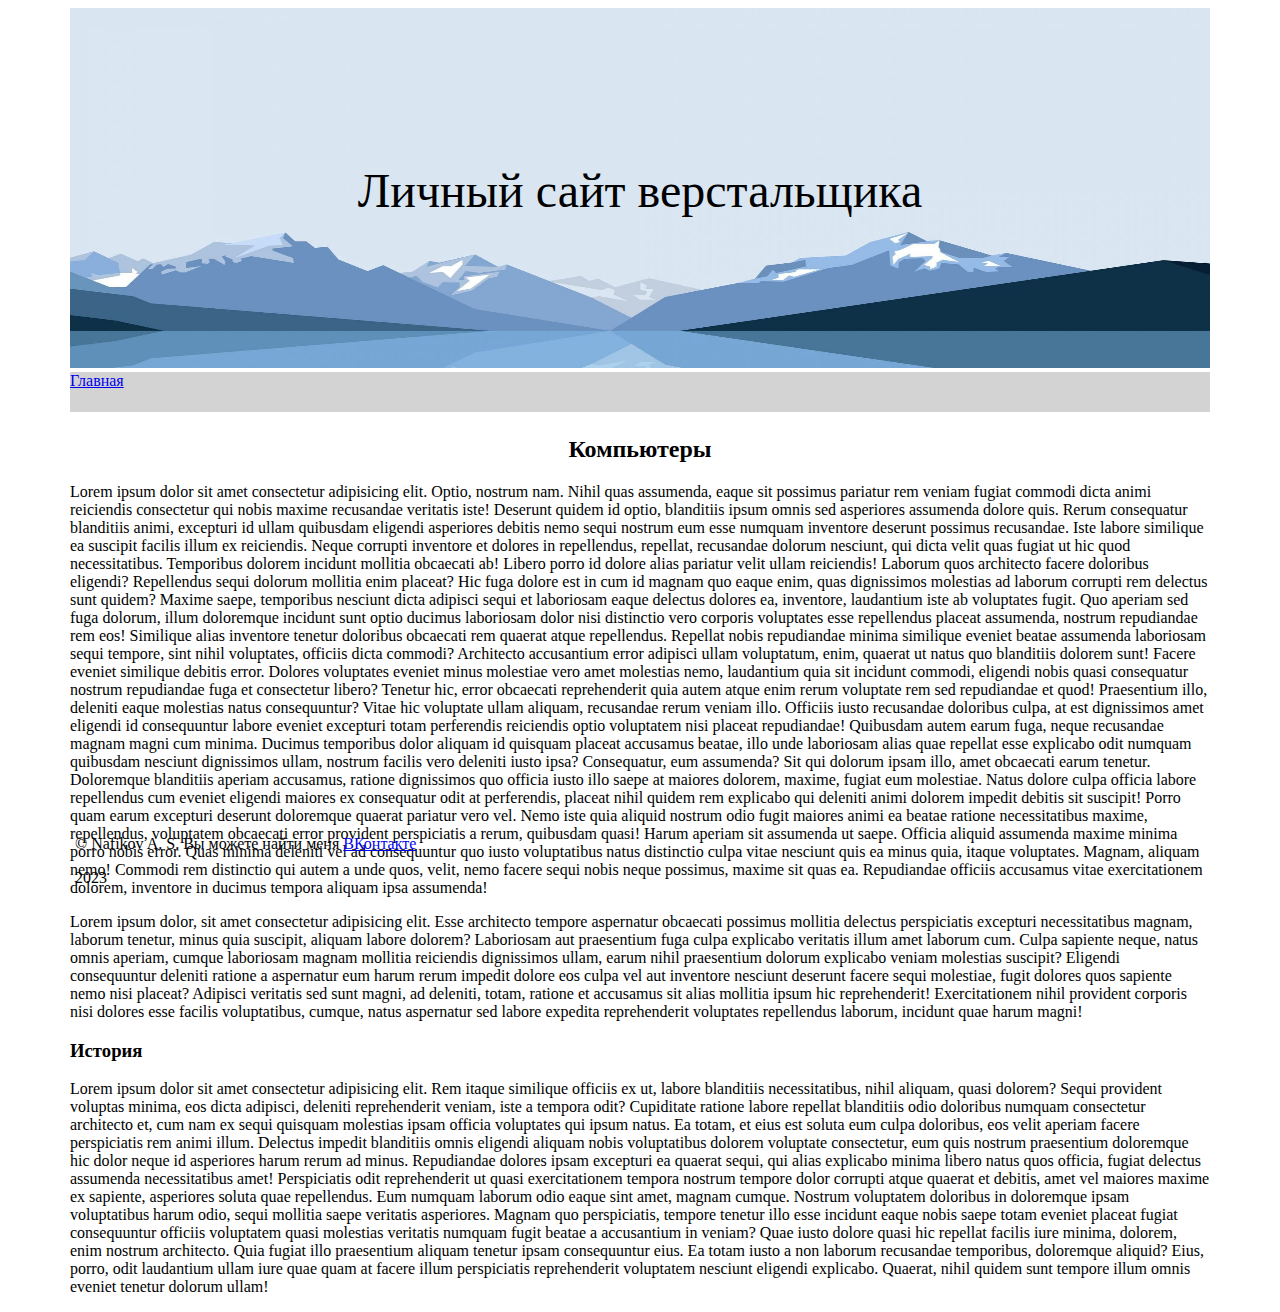
==== articles/computing.html @ 9a55bd05 "about me - Task" ====
<!DOCTYPE html>
<html>
    <head>
        <link rel="stylesheet" href="../css/style.css">
    </head>

    <header>
        <div class="container">
            <img class="header-logo" src="../img/header-background.jpg">
            <div class="centered-text fs-48">Личный сайт верстальщика</div>
        </div>

        <nav class="navbar">
            <a class="navbar-item" href="../index.html">Главная</a>
        </nav>
    </header>

    <body>
        <h2 class="article-title">Компьютеры</h3>
        <p>Lorem ipsum dolor sit amet consectetur adipisicing elit. Optio, nostrum nam. Nihil quas assumenda, eaque sit possimus pariatur rem veniam fugiat commodi dicta animi reiciendis consectetur qui nobis maxime recusandae veritatis iste! Deserunt quidem id optio, blanditiis ipsum omnis sed asperiores assumenda dolore quis. Rerum consequatur blanditiis animi, excepturi id ullam quibusdam eligendi asperiores debitis nemo sequi nostrum eum esse numquam inventore deserunt possimus recusandae. Iste labore similique ea suscipit facilis illum ex reiciendis. Neque corrupti inventore et dolores in repellendus, repellat, recusandae dolorum nesciunt, qui dicta velit quas fugiat ut hic quod necessitatibus. Temporibus dolorem incidunt mollitia obcaecati ab! Libero porro id dolore alias pariatur velit ullam reiciendis! Laborum quos architecto facere doloribus eligendi? Repellendus sequi dolorum mollitia enim placeat? Hic fuga dolore est in cum id magnam quo eaque enim, quas dignissimos molestias ad laborum corrupti rem delectus sunt quidem? Maxime saepe, temporibus nesciunt dicta adipisci sequi et laboriosam eaque delectus dolores ea, inventore, laudantium iste ab voluptates fugit. Quo aperiam sed fuga dolorum, illum doloremque incidunt sunt optio ducimus laboriosam dolor nisi distinctio vero corporis voluptates esse repellendus placeat assumenda, nostrum repudiandae rem eos! Similique alias inventore tenetur doloribus obcaecati rem quaerat atque repellendus. Repellat nobis repudiandae minima similique eveniet beatae assumenda laboriosam sequi tempore, sint nihil voluptates, officiis dicta commodi? Architecto accusantium error adipisci ullam voluptatum, enim, quaerat ut natus quo blanditiis dolorem sunt! Facere eveniet similique debitis error. Dolores voluptates eveniet minus molestiae vero amet molestias nemo, laudantium quia sit incidunt commodi, eligendi nobis quasi consequatur nostrum repudiandae fuga et consectetur libero? Tenetur hic, error obcaecati reprehenderit quia autem atque enim rerum voluptate rem sed repudiandae et quod! Praesentium illo, deleniti eaque molestias natus consequuntur? Vitae hic voluptate ullam aliquam, recusandae rerum veniam illo. Officiis iusto recusandae doloribus culpa, at est dignissimos amet eligendi id consequuntur labore eveniet excepturi totam perferendis reiciendis optio voluptatem nisi placeat repudiandae! Quibusdam autem earum fuga, neque recusandae magnam magni cum minima. Ducimus temporibus dolor aliquam id quisquam placeat accusamus beatae, illo unde laboriosam alias quae repellat esse explicabo odit numquam quibusdam nesciunt dignissimos ullam, nostrum facilis vero deleniti iusto ipsa? Consequatur, eum assumenda? Sit qui dolorum ipsam illo, amet obcaecati earum tenetur. Doloremque blanditiis aperiam accusamus, ratione dignissimos quo officia iusto illo saepe at maiores dolorem, maxime, fugiat eum molestiae. Natus dolore culpa officia labore repellendus cum eveniet eligendi maiores ex consequatur odit at perferendis, placeat nihil quidem rem explicabo qui deleniti animi dolorem impedit debitis sit suscipit! Porro quam earum excepturi deserunt doloremque quaerat pariatur vero vel. Nemo iste quia aliquid nostrum odio fugit maiores animi ea beatae ratione necessitatibus maxime, repellendus, voluptatem obcaecati error provident perspiciatis a rerum, quibusdam quasi! Harum aperiam sit assumenda ut saepe. Officia aliquid assumenda maxime minima porro nobis error. Quas minima deleniti vel ad consequuntur quo iusto voluptatibus natus distinctio culpa vitae nesciunt quis ea minus quia, itaque voluptates. Magnam, aliquam nemo! Commodi rem distinctio qui autem a unde quos, velit, nemo facere sequi nobis neque possimus, maxime sit quas ea. Repudiandae officiis accusamus vitae exercitationem dolorem, inventore in ducimus tempora aliquam ipsa assumenda!</p>
        <p>Lorem ipsum dolor, sit amet consectetur adipisicing elit. Esse architecto tempore aspernatur obcaecati possimus mollitia delectus perspiciatis excepturi necessitatibus magnam, laborum tenetur, minus quia suscipit, aliquam labore dolorem? Laboriosam aut praesentium fuga culpa explicabo veritatis illum amet laborum cum. Culpa sapiente neque, natus omnis aperiam, cumque laboriosam magnam mollitia reiciendis dignissimos ullam, earum nihil praesentium dolorum explicabo veniam molestias suscipit? Eligendi consequuntur deleniti ratione a aspernatur eum harum rerum impedit dolore eos culpa vel aut inventore nesciunt deserunt facere sequi molestiae, fugit dolores quos sapiente nemo nisi placeat? Adipisci veritatis sed sunt magni, ad deleniti, totam, ratione et accusamus sit alias mollitia ipsum hic reprehenderit! Exercitationem nihil provident corporis nisi dolores esse facilis voluptatibus, cumque, natus aspernatur sed labore expedita reprehenderit voluptates repellendus laborum, incidunt quae harum magni!</p>
        <h3>История</h3>
        <p>Lorem ipsum dolor sit amet consectetur adipisicing elit. Rem itaque similique officiis ex ut, labore blanditiis necessitatibus, nihil aliquam, quasi dolorem? Sequi provident voluptas minima, eos dicta adipisci, deleniti reprehenderit veniam, iste a tempora odit? Cupiditate ratione labore repellat blanditiis odio doloribus numquam consectetur architecto et, cum nam ex sequi quisquam molestias ipsam officia voluptates qui ipsum natus. Ea totam, et eius est soluta eum culpa doloribus, eos velit aperiam facere perspiciatis rem animi illum. Delectus impedit blanditiis omnis eligendi aliquam nobis voluptatibus dolorem voluptate consectetur, eum quis nostrum praesentium doloremque hic dolor neque id asperiores harum rerum ad minus. Repudiandae dolores ipsam excepturi ea quaerat sequi, qui alias explicabo minima libero natus quos officia, fugiat delectus assumenda necessitatibus amet! Perspiciatis odit reprehenderit ut quasi exercitationem tempora nostrum tempore dolor corrupti atque quaerat et debitis, amet vel maiores maxime ex sapiente, asperiores soluta quae repellendus. Eum numquam laborum odio eaque sint amet, magnam cumque. Nostrum voluptatem doloribus in doloremque ipsam voluptatibus harum odio, sequi mollitia saepe veritatis asperiores. Magnam quo perspiciatis, tempore tenetur illo esse incidunt eaque nobis saepe totam eveniet placeat fugiat consequuntur officiis voluptatem quasi molestias veritatis numquam fugit beatae a accusantium in veniam? Quae iusto dolore quasi hic repellat facilis iure minima, dolorem, enim nostrum architecto. Quia fugiat illo praesentium aliquam tenetur ipsam consequuntur eius. Ea totam iusto a non laborum recusandae temporibus, doloremque aliquid? Eius, porro, odit laudantium ullam iure quae quam at facere illum perspiciatis reprehenderit voluptatem nesciunt eligendi explicabo. Quaerat, nihil quidem sunt tempore illum omnis eveniet tenetur dolorum ullam!</p>
    </body>

    <footer>
        &copy; Nafikov A. S. Вы можете найти меня <a href="https://vk.com">ВКонтакте</a>
        <p>2023</p>
    </footer>
</html>
---- css/style.css ----
body{

    margin-left: 70px;
    margin-right: 70px;
}

.container{
    position: relative;
    text-align: center;
}

.header-logo{
    width: 100%;
    height: 360px;
}

.fs-16{
    font-size: 16px;
}

.fs-18{
    font-size: 18px;
}

.fs-24{
    font-size: 24px;
}

.fs-48{
    font-size: 48px;
}

.about-me{
    width: 30%;
    float: left;
    margin-right: 40px;
}

.centered-text {
    position: absolute;
    top: 50%;
    left: 50%;
    transform: translate(-50%, -50%);
}

.header-text{
    font-size: 48px;
}

.articles{
    background-color: lightgray;
    padding: 10px;
}

.article{
    border-bottom: black;
    border-bottom-width: 2px;
}

footer {
    position:absolute;
    bottom:0;
    height:60px;
    padding: 5px;
}

.navbar {
    display: inline-block;
    background-color: lightgray;
    height: 40px;
    width: 100%;
}

.navbar-item {
    text-align: center;
    padding: 5px;
    margin: 0;
    padding: 0;
    float: left;
    display: block;
    text-align: center;
}

.article-title {
    text-align: center;
}
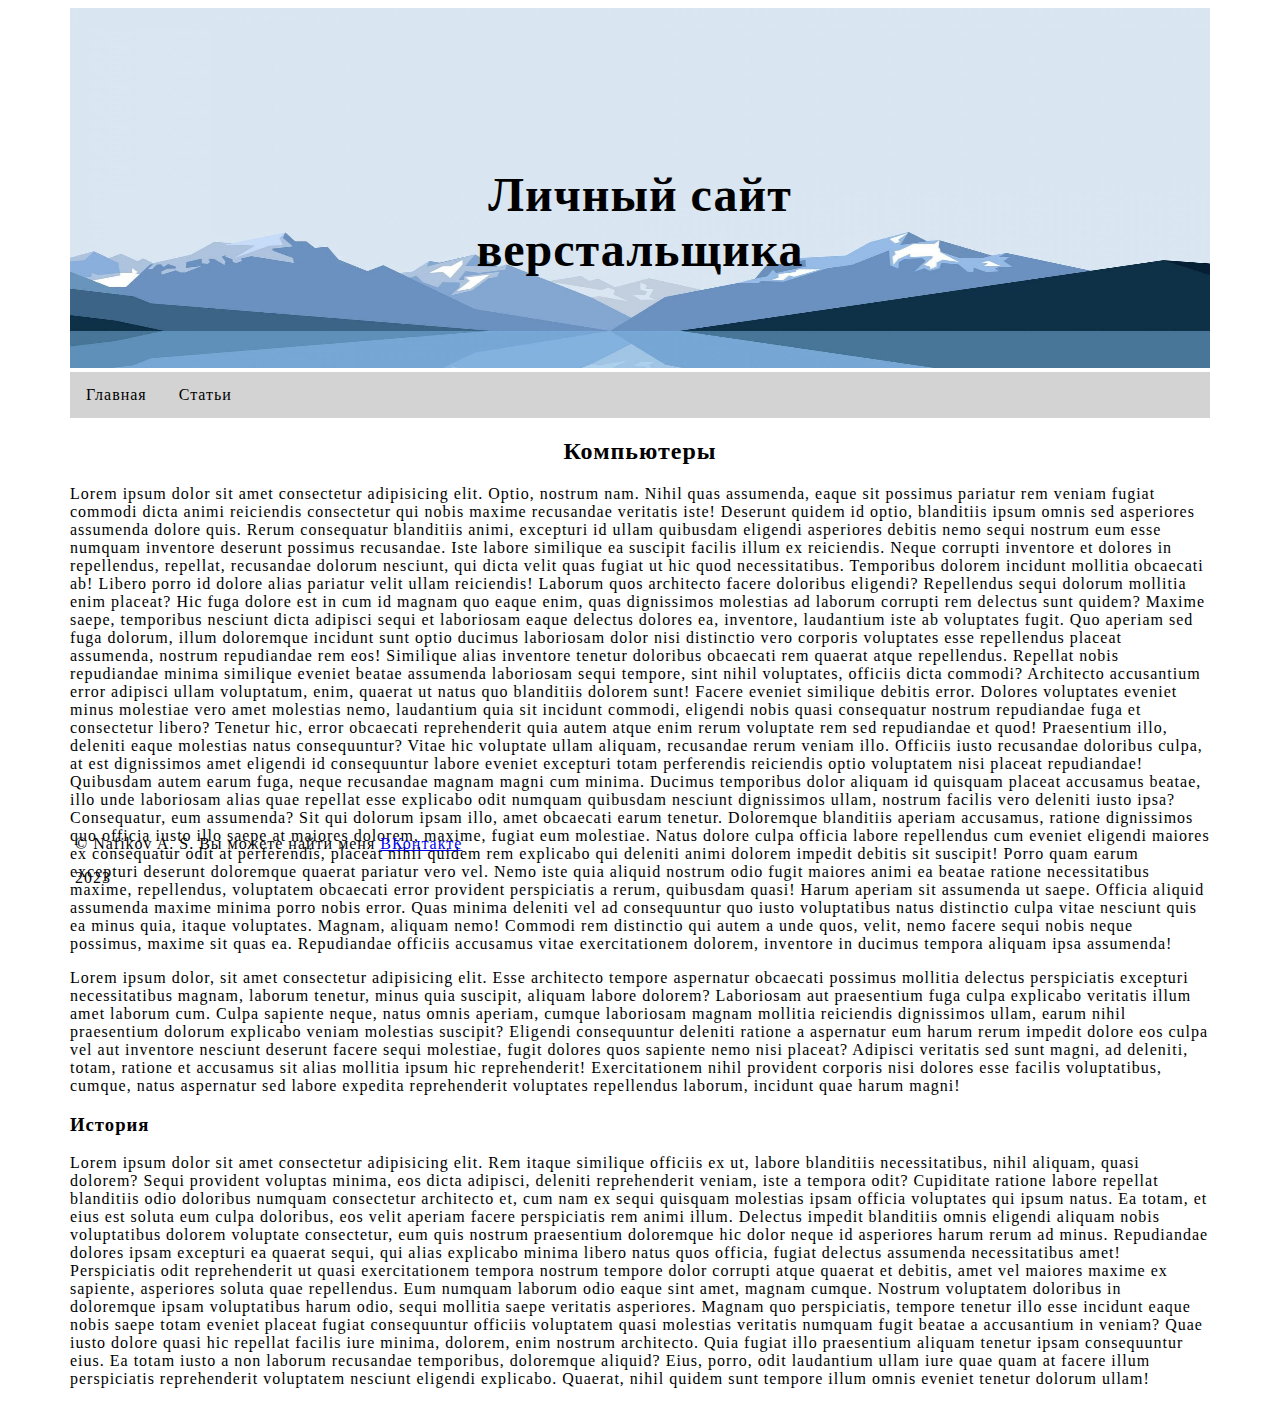
==== commit c46d072e: "Готовое задание" ====
--- a/articles/computing.html
+++ b/articles/computing.html
@@ -2,22 +2,25 @@
 <html>
     <head>
         <link rel="stylesheet" href="../css/style.css">
+        <meta charset=utf-8>
+        <title>Простейший документ</title> 
     </head>
 
     <header>
         <div class="container">
             <img class="header-logo" src="../img/header-background.jpg">
-            <div class="centered-text fs-48">Личный сайт верстальщика</div>
+            <h1 class="centered-text fs-48">Личный сайт верстальщика</h1>
         </div>
 
         <nav class="navbar">
             <a class="navbar-item" href="../index.html">Главная</a>
+            <a class="navbar-item" href="../index.html">Статьи</a>
         </nav>
     </header>
 
-    <body>
-        <h2 class="article-title">Компьютеры</h3>
-        <p>Lorem ipsum dolor sit amet consectetur adipisicing elit. Optio, nostrum nam. Nihil quas assumenda, eaque sit possimus pariatur rem veniam fugiat commodi dicta animi reiciendis consectetur qui nobis maxime recusandae veritatis iste! Deserunt quidem id optio, blanditiis ipsum omnis sed asperiores assumenda dolore quis. Rerum consequatur blanditiis animi, excepturi id ullam quibusdam eligendi asperiores debitis nemo sequi nostrum eum esse numquam inventore deserunt possimus recusandae. Iste labore similique ea suscipit facilis illum ex reiciendis. Neque corrupti inventore et dolores in repellendus, repellat, recusandae dolorum nesciunt, qui dicta velit quas fugiat ut hic quod necessitatibus. Temporibus dolorem incidunt mollitia obcaecati ab! Libero porro id dolore alias pariatur velit ullam reiciendis! Laborum quos architecto facere doloribus eligendi? Repellendus sequi dolorum mollitia enim placeat? Hic fuga dolore est in cum id magnam quo eaque enim, quas dignissimos molestias ad laborum corrupti rem delectus sunt quidem? Maxime saepe, temporibus nesciunt dicta adipisci sequi et laboriosam eaque delectus dolores ea, inventore, laudantium iste ab voluptates fugit. Quo aperiam sed fuga dolorum, illum doloremque incidunt sunt optio ducimus laboriosam dolor nisi distinctio vero corporis voluptates esse repellendus placeat assumenda, nostrum repudiandae rem eos! Similique alias inventore tenetur doloribus obcaecati rem quaerat atque repellendus. Repellat nobis repudiandae minima similique eveniet beatae assumenda laboriosam sequi tempore, sint nihil voluptates, officiis dicta commodi? Architecto accusantium error adipisci ullam voluptatum, enim, quaerat ut natus quo blanditiis dolorem sunt! Facere eveniet similique debitis error. Dolores voluptates eveniet minus molestiae vero amet molestias nemo, laudantium quia sit incidunt commodi, eligendi nobis quasi consequatur nostrum repudiandae fuga et consectetur libero? Tenetur hic, error obcaecati reprehenderit quia autem atque enim rerum voluptate rem sed repudiandae et quod! Praesentium illo, deleniti eaque molestias natus consequuntur? Vitae hic voluptate ullam aliquam, recusandae rerum veniam illo. Officiis iusto recusandae doloribus culpa, at est dignissimos amet eligendi id consequuntur labore eveniet excepturi totam perferendis reiciendis optio voluptatem nisi placeat repudiandae! Quibusdam autem earum fuga, neque recusandae magnam magni cum minima. Ducimus temporibus dolor aliquam id quisquam placeat accusamus beatae, illo unde laboriosam alias quae repellat esse explicabo odit numquam quibusdam nesciunt dignissimos ullam, nostrum facilis vero deleniti iusto ipsa? Consequatur, eum assumenda? Sit qui dolorum ipsam illo, amet obcaecati earum tenetur. Doloremque blanditiis aperiam accusamus, ratione dignissimos quo officia iusto illo saepe at maiores dolorem, maxime, fugiat eum molestiae. Natus dolore culpa officia labore repellendus cum eveniet eligendi maiores ex consequatur odit at perferendis, placeat nihil quidem rem explicabo qui deleniti animi dolorem impedit debitis sit suscipit! Porro quam earum excepturi deserunt doloremque quaerat pariatur vero vel. Nemo iste quia aliquid nostrum odio fugit maiores animi ea beatae ratione necessitatibus maxime, repellendus, voluptatem obcaecati error provident perspiciatis a rerum, quibusdam quasi! Harum aperiam sit assumenda ut saepe. Officia aliquid assumenda maxime minima porro nobis error. Quas minima deleniti vel ad consequuntur quo iusto voluptatibus natus distinctio culpa vitae nesciunt quis ea minus quia, itaque voluptates. Magnam, aliquam nemo! Commodi rem distinctio qui autem a unde quos, velit, nemo facere sequi nobis neque possimus, maxime sit quas ea. Repudiandae officiis accusamus vitae exercitationem dolorem, inventore in ducimus tempora aliquam ipsa assumenda!</p>
+    <body class="article-text">
+        <h2 id="computer-title" class="article-title">Компьютеры</h3>
+        <p lang="en">Lorem ipsum dolor sit amet consectetur adipisicing elit. Optio, nostrum nam. Nihil quas assumenda, eaque sit possimus pariatur rem veniam fugiat commodi dicta animi reiciendis consectetur qui nobis maxime recusandae veritatis iste! Deserunt quidem id optio, blanditiis ipsum omnis sed asperiores assumenda dolore quis. Rerum consequatur blanditiis animi, excepturi id ullam quibusdam eligendi asperiores debitis nemo sequi nostrum eum esse numquam inventore deserunt possimus recusandae. Iste labore similique ea suscipit facilis illum ex reiciendis. Neque corrupti inventore et dolores in repellendus, repellat, recusandae dolorum nesciunt, qui dicta velit quas fugiat ut hic quod necessitatibus. Temporibus dolorem incidunt mollitia obcaecati ab! Libero porro id dolore alias pariatur velit ullam reiciendis! Laborum quos architecto facere doloribus eligendi? Repellendus sequi dolorum mollitia enim placeat? Hic fuga dolore est in cum id magnam quo eaque enim, quas dignissimos molestias ad laborum corrupti rem delectus sunt quidem? Maxime saepe, temporibus nesciunt dicta adipisci sequi et laboriosam eaque delectus dolores ea, inventore, laudantium iste ab voluptates fugit. Quo aperiam sed fuga dolorum, illum doloremque incidunt sunt optio ducimus laboriosam dolor nisi distinctio vero corporis voluptates esse repellendus placeat assumenda, nostrum repudiandae rem eos! Similique alias inventore tenetur doloribus obcaecati rem quaerat atque repellendus. Repellat nobis repudiandae minima similique eveniet beatae assumenda laboriosam sequi tempore, sint nihil voluptates, officiis dicta commodi? Architecto accusantium error adipisci ullam voluptatum, enim, quaerat ut natus quo blanditiis dolorem sunt! Facere eveniet similique debitis error. Dolores voluptates eveniet minus molestiae vero amet molestias nemo, laudantium quia sit incidunt commodi, eligendi nobis quasi consequatur nostrum repudiandae fuga et consectetur libero? Tenetur hic, error obcaecati reprehenderit quia autem atque enim rerum voluptate rem sed repudiandae et quod! Praesentium illo, deleniti eaque molestias natus consequuntur? Vitae hic voluptate ullam aliquam, recusandae rerum veniam illo. Officiis iusto recusandae doloribus culpa, at est dignissimos amet eligendi id consequuntur labore eveniet excepturi totam perferendis reiciendis optio voluptatem nisi placeat repudiandae! Quibusdam autem earum fuga, neque recusandae magnam magni cum minima. Ducimus temporibus dolor aliquam id quisquam placeat accusamus beatae, illo unde laboriosam alias quae repellat esse explicabo odit numquam quibusdam nesciunt dignissimos ullam, nostrum facilis vero deleniti iusto ipsa? Consequatur, eum assumenda? Sit qui dolorum ipsam illo, amet obcaecati earum tenetur. Doloremque blanditiis aperiam accusamus, ratione dignissimos quo officia iusto illo saepe at maiores dolorem, maxime, fugiat eum molestiae. Natus dolore culpa officia labore repellendus cum eveniet eligendi maiores ex consequatur odit at perferendis, placeat nihil quidem rem explicabo qui deleniti animi dolorem impedit debitis sit suscipit! Porro quam earum excepturi deserunt doloremque quaerat pariatur vero vel. Nemo iste quia aliquid nostrum odio fugit maiores animi ea beatae ratione necessitatibus maxime, repellendus, voluptatem obcaecati error provident perspiciatis a rerum, quibusdam quasi! Harum aperiam sit assumenda ut saepe. Officia aliquid assumenda maxime minima porro nobis error. Quas minima deleniti vel ad consequuntur quo iusto voluptatibus natus distinctio culpa vitae nesciunt quis ea minus quia, itaque voluptates. Magnam, aliquam nemo! Commodi rem distinctio qui autem a unde quos, velit, nemo facere sequi nobis neque possimus, maxime sit quas ea. Repudiandae officiis accusamus vitae exercitationem dolorem, inventore in ducimus tempora aliquam ipsa assumenda!</p>
         <p>Lorem ipsum dolor, sit amet consectetur adipisicing elit. Esse architecto tempore aspernatur obcaecati possimus mollitia delectus perspiciatis excepturi necessitatibus magnam, laborum tenetur, minus quia suscipit, aliquam labore dolorem? Laboriosam aut praesentium fuga culpa explicabo veritatis illum amet laborum cum. Culpa sapiente neque, natus omnis aperiam, cumque laboriosam magnam mollitia reiciendis dignissimos ullam, earum nihil praesentium dolorum explicabo veniam molestias suscipit? Eligendi consequuntur deleniti ratione a aspernatur eum harum rerum impedit dolore eos culpa vel aut inventore nesciunt deserunt facere sequi molestiae, fugit dolores quos sapiente nemo nisi placeat? Adipisci veritatis sed sunt magni, ad deleniti, totam, ratione et accusamus sit alias mollitia ipsum hic reprehenderit! Exercitationem nihil provident corporis nisi dolores esse facilis voluptatibus, cumque, natus aspernatur sed labore expedita reprehenderit voluptates repellendus laborum, incidunt quae harum magni!</p>
         <h3>История</h3>
         <p>Lorem ipsum dolor sit amet consectetur adipisicing elit. Rem itaque similique officiis ex ut, labore blanditiis necessitatibus, nihil aliquam, quasi dolorem? Sequi provident voluptas minima, eos dicta adipisci, deleniti reprehenderit veniam, iste a tempora odit? Cupiditate ratione labore repellat blanditiis odio doloribus numquam consectetur architecto et, cum nam ex sequi quisquam molestias ipsam officia voluptates qui ipsum natus. Ea totam, et eius est soluta eum culpa doloribus, eos velit aperiam facere perspiciatis rem animi illum. Delectus impedit blanditiis omnis eligendi aliquam nobis voluptatibus dolorem voluptate consectetur, eum quis nostrum praesentium doloremque hic dolor neque id asperiores harum rerum ad minus. Repudiandae dolores ipsam excepturi ea quaerat sequi, qui alias explicabo minima libero natus quos officia, fugiat delectus assumenda necessitatibus amet! Perspiciatis odit reprehenderit ut quasi exercitationem tempora nostrum tempore dolor corrupti atque quaerat et debitis, amet vel maiores maxime ex sapiente, asperiores soluta quae repellendus. Eum numquam laborum odio eaque sint amet, magnam cumque. Nostrum voluptatem doloribus in doloremque ipsam voluptatibus harum odio, sequi mollitia saepe veritatis asperiores. Magnam quo perspiciatis, tempore tenetur illo esse incidunt eaque nobis saepe totam eveniet placeat fugiat consequuntur officiis voluptatem quasi molestias veritatis numquam fugit beatae a accusantium in veniam? Quae iusto dolore quasi hic repellat facilis iure minima, dolorem, enim nostrum architecto. Quia fugiat illo praesentium aliquam tenetur ipsam consequuntur eius. Ea totam iusto a non laborum recusandae temporibus, doloremque aliquid? Eius, porro, odit laudantium ullam iure quae quam at facere illum perspiciatis reprehenderit voluptatem nesciunt eligendi explicabo. Quaerat, nihil quidem sunt tempore illum omnis eveniet tenetur dolorum ullam!</p>
--- a/css/style.css
+++ b/css/style.css
@@ -48,13 +48,28 @@
 }
 
 .articles{
-    background-color: lightgray;
-    padding: 10px;
+    list-style-type: none;
+    width: 100%;
+    display: block;
+    padding: 0;
+    margin-bottom: 10px;
 }
 
 .article{
-    border-bottom: black;
-    border-bottom-width: 2px;
+    padding: 12px 14px;
+    text-decoration: none;
+    list-style-type: none;
+    color: black;
+    background-color: lightgray;
+    width: 100%;
+}
+
+.article:hover:not(.selected){
+    background-color: lightcyan;
+}
+
+.article-text{
+    letter-spacing: 1px;
 }
 
 footer {
@@ -65,22 +80,30 @@
 }
 
 .navbar {
-    display: inline-block;
+    list-style-type: none;
+    margin: 0;
+    padding: 0;
+    overflow: hidden;
     background-color: lightgray;
-    height: 40px;
-    width: 100%;
 }
 
 .navbar-item {
-    text-align: center;
-    padding: 5px;
-    margin: 0;
-    padding: 0;
-    float: left;
     display: block;
-    text-align: center;
+    color: black;
+    text-decoration: none;
+    padding: 14px 16px;
+    float: left
+}
+
+.navbar-item:hover:not(.selected){
+    background-color: lightcyan;
 }
 
 .article-title {
     text-align: center;
+}
+
+#computer-title:lang('en'){
+    
+    font-family: 'Courier New', Courier, monospace;
 }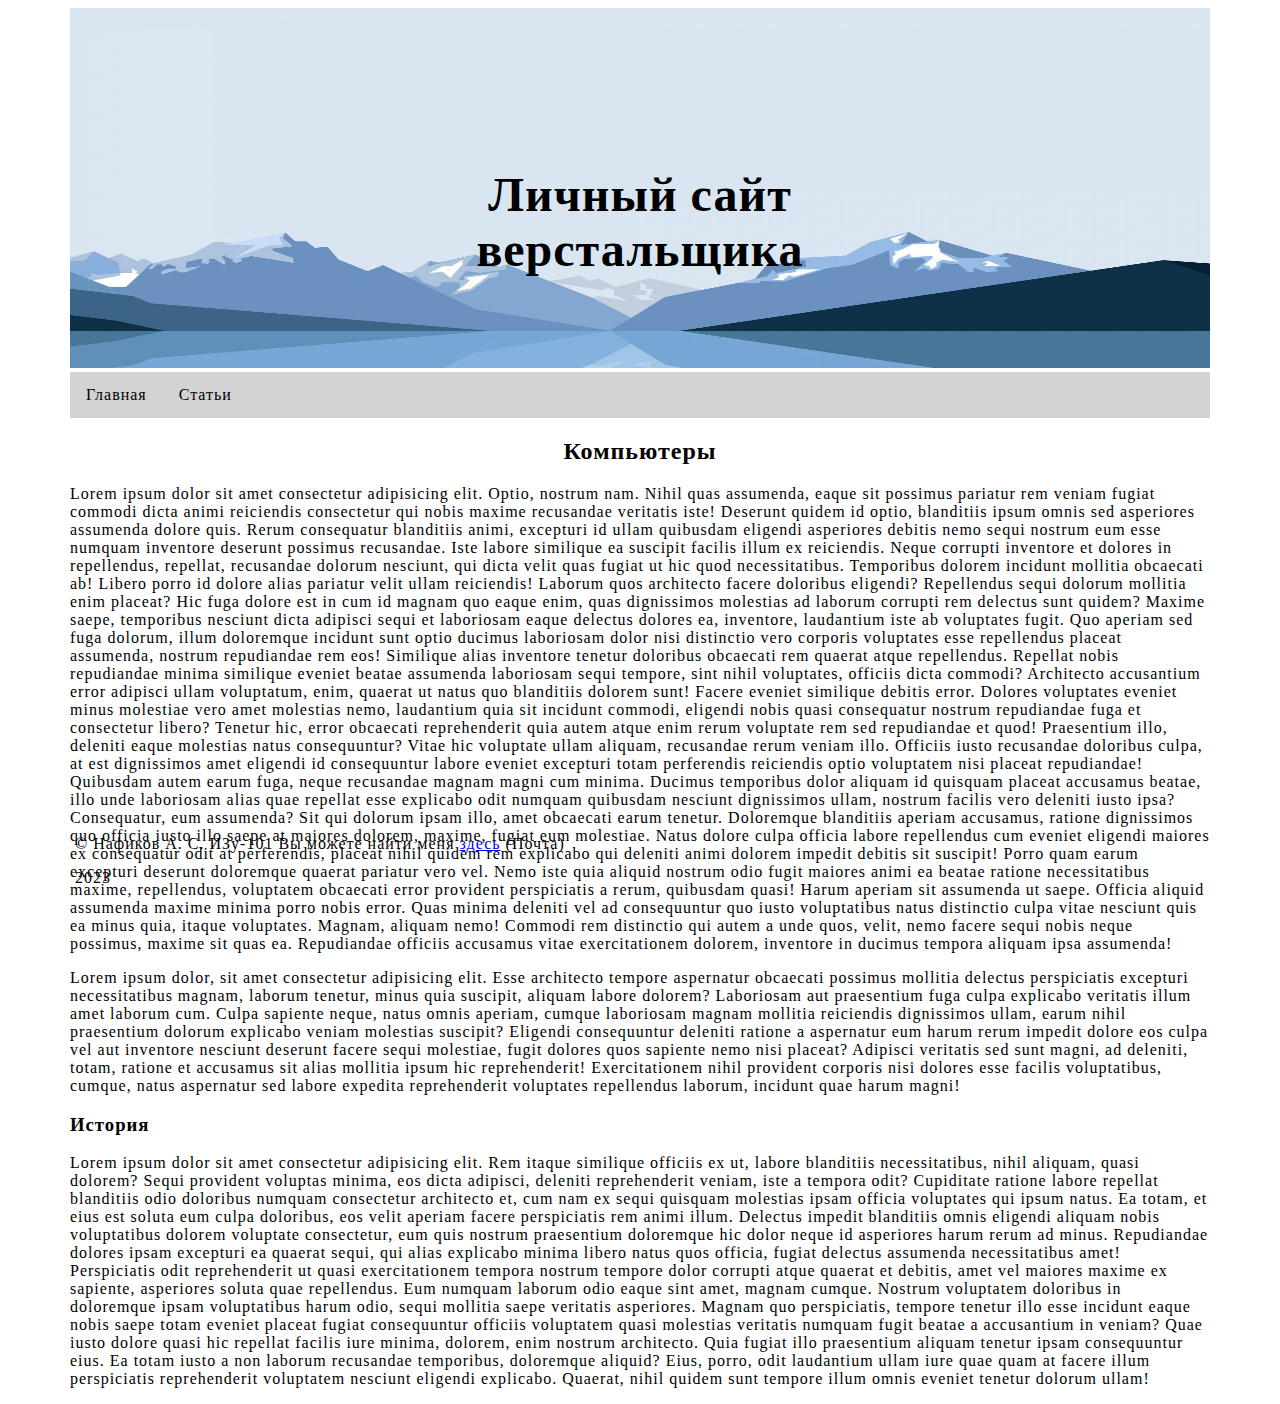
==== commit 074c5d47: "Контакты" ====
--- a/articles/computing.html
+++ b/articles/computing.html
@@ -27,7 +27,7 @@
     </body>
 
     <footer>
-        &copy; Nafikov A. S. Вы можете найти меня <a href="https://vk.com">ВКонтакте</a>
+        &copy; Нафиков А. С. ИЗу-101 Вы можете найти меня <a href="mailto:22301110@live.inueco.ru">здесь</a> (Почта)
         <p>2023</p>
     </footer>
 </html>